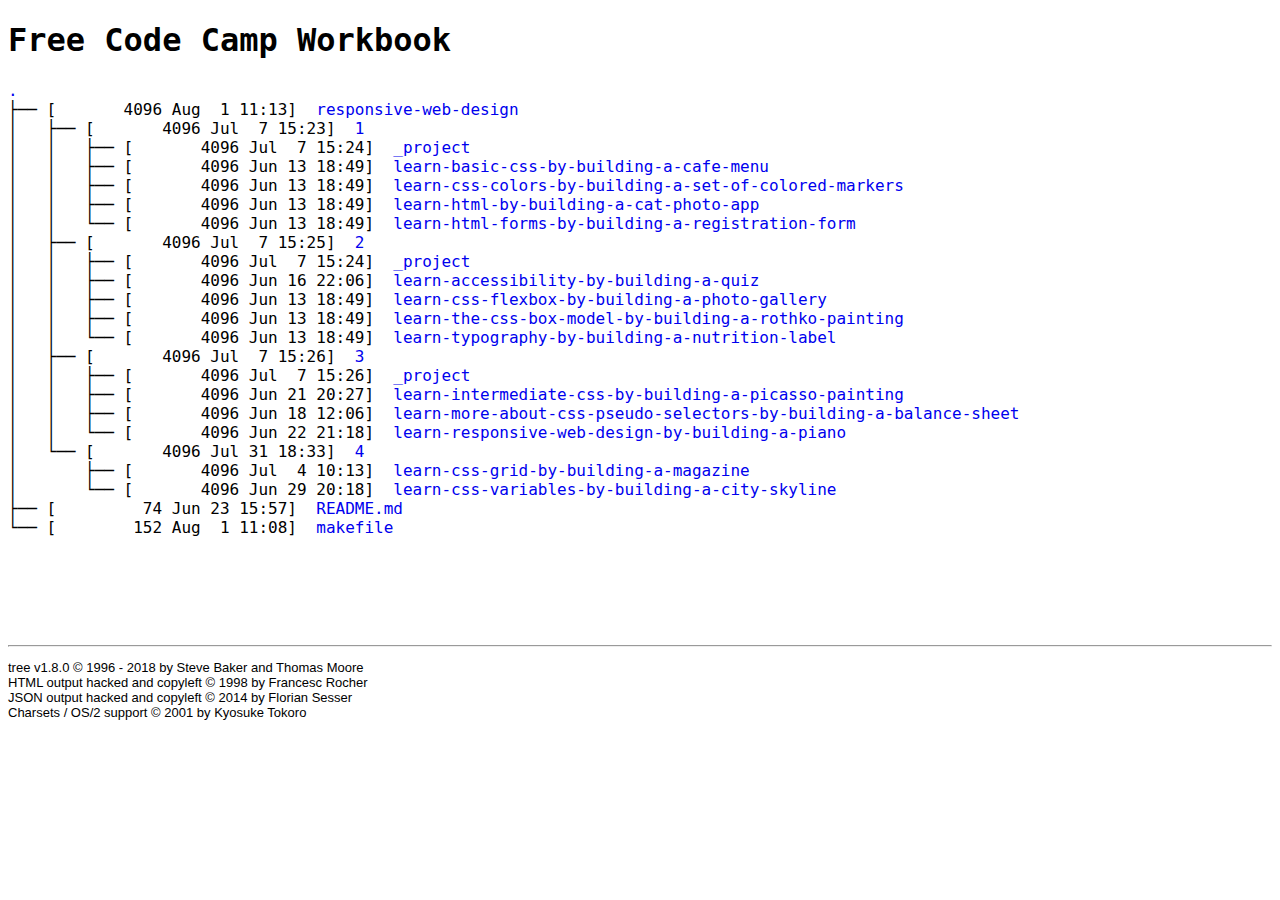
==== index.html @ 37b20cf3 "Make a project index" ====
<!DOCTYPE html>
<html>
<head>
 <meta http-equiv="Content-Type" content="text/html; charset=utf-8">
 <meta name="Author" content="Made by 'tree'">
 <meta name="GENERATOR" content="$Version: $ tree v1.8.0 (c) 1996 - 2018 by Steve Baker, Thomas Moore, Francesc Rocher, Florian Sesser, Kyosuke Tokoro $">
 <title>Free Code Camp Workbook</title>
 <style type="text/css">
  <!-- 
  BODY { font-family : ariel, monospace, sans-serif; }
  P { font-weight: normal; font-family : ariel, monospace, sans-serif; color: black; background-color: transparent;}
  B { font-weight: normal; color: black; background-color: transparent;}
  A:visited { font-weight : normal; text-decoration : none; background-color : transparent; margin : 0px 0px 0px 0px; padding : 0px 0px 0px 0px; display: inline; }
  A:link    { font-weight : normal; text-decoration : none; margin : 0px 0px 0px 0px; padding : 0px 0px 0px 0px; display: inline; }
  A:hover   { color : #000000; font-weight : normal; text-decoration : underline; background-color : yellow; margin : 0px 0px 0px 0px; padding : 0px 0px 0px 0px; display: inline; }
  A:active  { color : #000000; font-weight: normal; background-color : transparent; margin : 0px 0px 0px 0px; padding : 0px 0px 0px 0px; display: inline; }
  .VERSION { font-size: small; font-family : arial, sans-serif; }
  .NORM  { color: black;  background-color: transparent;}
  .FIFO  { color: purple; background-color: transparent;}
  .CHAR  { color: yellow; background-color: transparent;}
  .DIR   { color: blue;   background-color: transparent;}
  .BLOCK { color: yellow; background-color: transparent;}
  .LINK  { color: aqua;   background-color: transparent;}
  .SOCK  { color: fuchsia;background-color: transparent;}
  .EXEC  { color: green;  background-color: transparent;}
  -->
 </style>
</head>
<body>
	<h1>Free Code Camp Workbook</h1><p>
	<a href=".">.</a><br>
	├── [&nbsp;&nbsp;&nbsp;&nbsp;&nbsp;&nbsp;&nbsp;4096&nbsp;Aug&nbsp;&nbsp;1&nbsp;11:13]&nbsp;&nbsp;<a href="./responsive-web-design/">responsive-web-design</a><br>
	│   ├── [&nbsp;&nbsp;&nbsp;&nbsp;&nbsp;&nbsp;&nbsp;4096&nbsp;Jul&nbsp;&nbsp;7&nbsp;15:23]&nbsp;&nbsp;<a href="./responsive-web-design/1/">1</a><br>
	│   │   ├── [&nbsp;&nbsp;&nbsp;&nbsp;&nbsp;&nbsp;&nbsp;4096&nbsp;Jul&nbsp;&nbsp;7&nbsp;15:24]&nbsp;&nbsp;<a href="./responsive-web-design/1/_project/">_project</a><br>
	│   │   ├── [&nbsp;&nbsp;&nbsp;&nbsp;&nbsp;&nbsp;&nbsp;4096&nbsp;Jun&nbsp;13&nbsp;18:49]&nbsp;&nbsp;<a href="./responsive-web-design/1/learn-basic-css-by-building-a-cafe-menu/">learn-basic-css-by-building-a-cafe-menu</a><br>
	│   │   ├── [&nbsp;&nbsp;&nbsp;&nbsp;&nbsp;&nbsp;&nbsp;4096&nbsp;Jun&nbsp;13&nbsp;18:49]&nbsp;&nbsp;<a href="./responsive-web-design/1/learn-css-colors-by-building-a-set-of-colored-markers/">learn-css-colors-by-building-a-set-of-colored-markers</a><br>
	│   │   ├── [&nbsp;&nbsp;&nbsp;&nbsp;&nbsp;&nbsp;&nbsp;4096&nbsp;Jun&nbsp;13&nbsp;18:49]&nbsp;&nbsp;<a href="./responsive-web-design/1/learn-html-by-building-a-cat-photo-app/">learn-html-by-building-a-cat-photo-app</a><br>
	│   │   └── [&nbsp;&nbsp;&nbsp;&nbsp;&nbsp;&nbsp;&nbsp;4096&nbsp;Jun&nbsp;13&nbsp;18:49]&nbsp;&nbsp;<a href="./responsive-web-design/1/learn-html-forms-by-building-a-registration-form/">learn-html-forms-by-building-a-registration-form</a><br>
	│   ├── [&nbsp;&nbsp;&nbsp;&nbsp;&nbsp;&nbsp;&nbsp;4096&nbsp;Jul&nbsp;&nbsp;7&nbsp;15:25]&nbsp;&nbsp;<a href="./responsive-web-design/2/">2</a><br>
	│   │   ├── [&nbsp;&nbsp;&nbsp;&nbsp;&nbsp;&nbsp;&nbsp;4096&nbsp;Jul&nbsp;&nbsp;7&nbsp;15:24]&nbsp;&nbsp;<a href="./responsive-web-design/2/_project/">_project</a><br>
	│   │   ├── [&nbsp;&nbsp;&nbsp;&nbsp;&nbsp;&nbsp;&nbsp;4096&nbsp;Jun&nbsp;16&nbsp;22:06]&nbsp;&nbsp;<a href="./responsive-web-design/2/learn-accessibility-by-building-a-quiz/">learn-accessibility-by-building-a-quiz</a><br>
	│   │   ├── [&nbsp;&nbsp;&nbsp;&nbsp;&nbsp;&nbsp;&nbsp;4096&nbsp;Jun&nbsp;13&nbsp;18:49]&nbsp;&nbsp;<a href="./responsive-web-design/2/learn-css-flexbox-by-building-a-photo-gallery/">learn-css-flexbox-by-building-a-photo-gallery</a><br>
	│   │   ├── [&nbsp;&nbsp;&nbsp;&nbsp;&nbsp;&nbsp;&nbsp;4096&nbsp;Jun&nbsp;13&nbsp;18:49]&nbsp;&nbsp;<a href="./responsive-web-design/2/learn-the-css-box-model-by-building-a-rothko-painting/">learn-the-css-box-model-by-building-a-rothko-painting</a><br>
	│   │   └── [&nbsp;&nbsp;&nbsp;&nbsp;&nbsp;&nbsp;&nbsp;4096&nbsp;Jun&nbsp;13&nbsp;18:49]&nbsp;&nbsp;<a href="./responsive-web-design/2/learn-typography-by-building-a-nutrition-label/">learn-typography-by-building-a-nutrition-label</a><br>
	│   ├── [&nbsp;&nbsp;&nbsp;&nbsp;&nbsp;&nbsp;&nbsp;4096&nbsp;Jul&nbsp;&nbsp;7&nbsp;15:26]&nbsp;&nbsp;<a href="./responsive-web-design/3/">3</a><br>
	│   │   ├── [&nbsp;&nbsp;&nbsp;&nbsp;&nbsp;&nbsp;&nbsp;4096&nbsp;Jul&nbsp;&nbsp;7&nbsp;15:26]&nbsp;&nbsp;<a href="./responsive-web-design/3/_project/">_project</a><br>
	│   │   ├── [&nbsp;&nbsp;&nbsp;&nbsp;&nbsp;&nbsp;&nbsp;4096&nbsp;Jun&nbsp;21&nbsp;20:27]&nbsp;&nbsp;<a href="./responsive-web-design/3/learn-intermediate-css-by-building-a-picasso-painting/">learn-intermediate-css-by-building-a-picasso-painting</a><br>
	│   │   ├── [&nbsp;&nbsp;&nbsp;&nbsp;&nbsp;&nbsp;&nbsp;4096&nbsp;Jun&nbsp;18&nbsp;12:06]&nbsp;&nbsp;<a href="./responsive-web-design/3/learn-more-about-css-pseudo-selectors-by-building-a-balance-sheet/">learn-more-about-css-pseudo-selectors-by-building-a-balance-sheet</a><br>
	│   │   └── [&nbsp;&nbsp;&nbsp;&nbsp;&nbsp;&nbsp;&nbsp;4096&nbsp;Jun&nbsp;22&nbsp;21:18]&nbsp;&nbsp;<a href="./responsive-web-design/3/learn-responsive-web-design-by-building-a-piano/">learn-responsive-web-design-by-building-a-piano</a><br>
	│   └── [&nbsp;&nbsp;&nbsp;&nbsp;&nbsp;&nbsp;&nbsp;4096&nbsp;Jul&nbsp;31&nbsp;18:33]&nbsp;&nbsp;<a href="./responsive-web-design/4/">4</a><br>
	│   &nbsp;&nbsp;&nbsp; ├── [&nbsp;&nbsp;&nbsp;&nbsp;&nbsp;&nbsp;&nbsp;4096&nbsp;Jul&nbsp;&nbsp;4&nbsp;10:13]&nbsp;&nbsp;<a href="./responsive-web-design/4/learn-css-grid-by-building-a-magazine/">learn-css-grid-by-building-a-magazine</a><br>
	│   &nbsp;&nbsp;&nbsp; └── [&nbsp;&nbsp;&nbsp;&nbsp;&nbsp;&nbsp;&nbsp;4096&nbsp;Jun&nbsp;29&nbsp;20:18]&nbsp;&nbsp;<a href="./responsive-web-design/4/learn-css-variables-by-building-a-city-skyline/">learn-css-variables-by-building-a-city-skyline</a><br>
	├── [&nbsp;&nbsp;&nbsp;&nbsp;&nbsp;&nbsp;&nbsp;&nbsp;&nbsp;74&nbsp;Jun&nbsp;23&nbsp;15:57]&nbsp;&nbsp;<a href="./README.md">README.md</a><br>
	└── [&nbsp;&nbsp;&nbsp;&nbsp;&nbsp;&nbsp;&nbsp;&nbsp;152&nbsp;Aug&nbsp;&nbsp;1&nbsp;11:08]&nbsp;&nbsp;<a href="./makefile">makefile</a><br>
	<br><br>
	</p>
	<p>
	<br><br>
	</p>
	<hr>
	<p class="VERSION">
		 tree v1.8.0 © 1996 - 2018 by Steve Baker and Thomas Moore <br>
		 HTML output hacked and copyleft © 1998 by Francesc Rocher <br>
		 JSON output hacked and copyleft © 2014 by Florian Sesser <br>
		 Charsets / OS/2 support © 2001 by Kyosuke Tokoro
	</p>
</body>
</html>
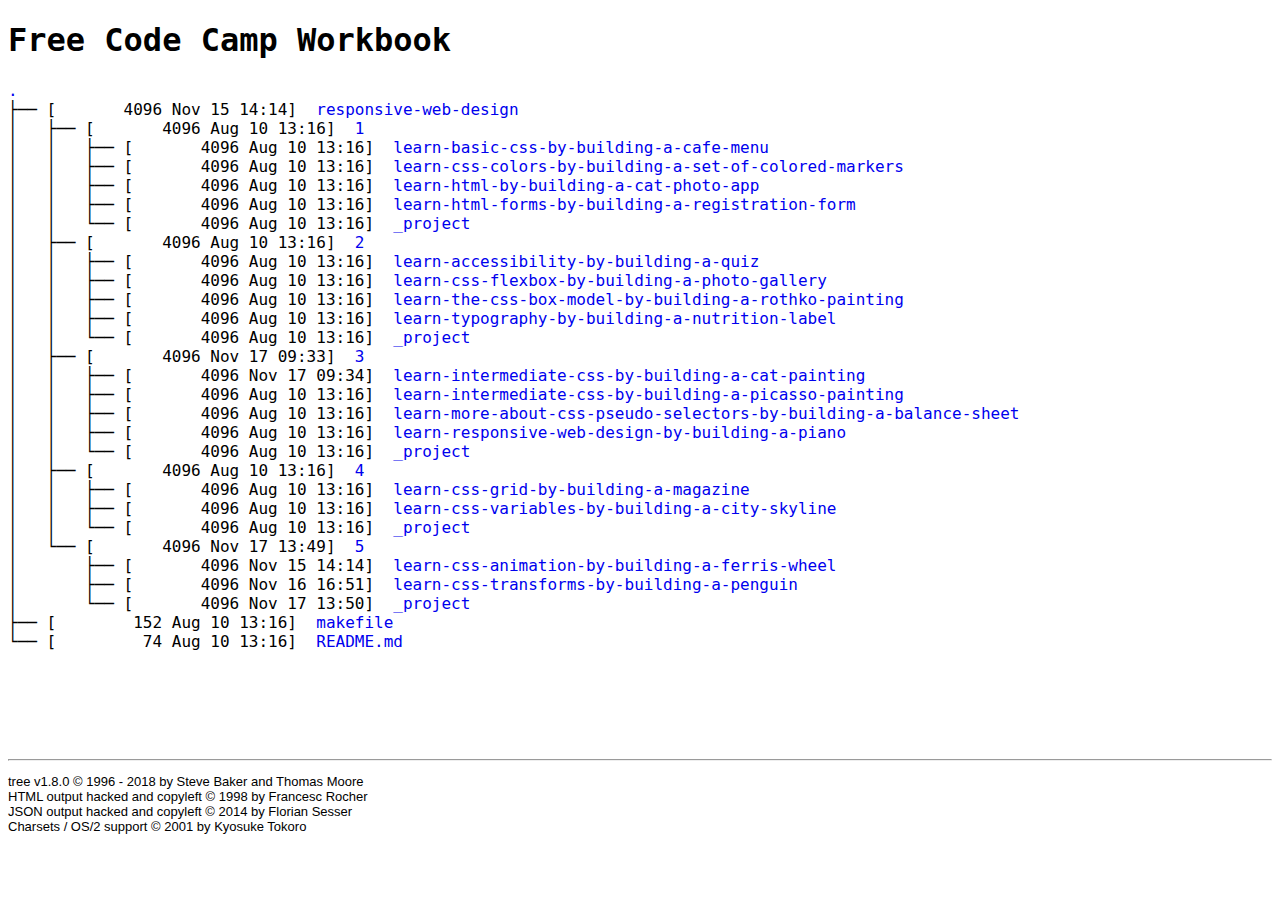
==== commit e90e5459: "Updated index" ====
--- a/index.html
+++ b/index.html
@@ -29,29 +29,35 @@
 <body>
 	<h1>Free Code Camp Workbook</h1><p>
 	<a href=".">.</a><br>
-	├── [&nbsp;&nbsp;&nbsp;&nbsp;&nbsp;&nbsp;&nbsp;4096&nbsp;Aug&nbsp;&nbsp;1&nbsp;11:13]&nbsp;&nbsp;<a href="./responsive-web-design/">responsive-web-design</a><br>
-	│   ├── [&nbsp;&nbsp;&nbsp;&nbsp;&nbsp;&nbsp;&nbsp;4096&nbsp;Jul&nbsp;&nbsp;7&nbsp;15:23]&nbsp;&nbsp;<a href="./responsive-web-design/1/">1</a><br>
-	│   │   ├── [&nbsp;&nbsp;&nbsp;&nbsp;&nbsp;&nbsp;&nbsp;4096&nbsp;Jul&nbsp;&nbsp;7&nbsp;15:24]&nbsp;&nbsp;<a href="./responsive-web-design/1/_project/">_project</a><br>
-	│   │   ├── [&nbsp;&nbsp;&nbsp;&nbsp;&nbsp;&nbsp;&nbsp;4096&nbsp;Jun&nbsp;13&nbsp;18:49]&nbsp;&nbsp;<a href="./responsive-web-design/1/learn-basic-css-by-building-a-cafe-menu/">learn-basic-css-by-building-a-cafe-menu</a><br>
-	│   │   ├── [&nbsp;&nbsp;&nbsp;&nbsp;&nbsp;&nbsp;&nbsp;4096&nbsp;Jun&nbsp;13&nbsp;18:49]&nbsp;&nbsp;<a href="./responsive-web-design/1/learn-css-colors-by-building-a-set-of-colored-markers/">learn-css-colors-by-building-a-set-of-colored-markers</a><br>
-	│   │   ├── [&nbsp;&nbsp;&nbsp;&nbsp;&nbsp;&nbsp;&nbsp;4096&nbsp;Jun&nbsp;13&nbsp;18:49]&nbsp;&nbsp;<a href="./responsive-web-design/1/learn-html-by-building-a-cat-photo-app/">learn-html-by-building-a-cat-photo-app</a><br>
-	│   │   └── [&nbsp;&nbsp;&nbsp;&nbsp;&nbsp;&nbsp;&nbsp;4096&nbsp;Jun&nbsp;13&nbsp;18:49]&nbsp;&nbsp;<a href="./responsive-web-design/1/learn-html-forms-by-building-a-registration-form/">learn-html-forms-by-building-a-registration-form</a><br>
-	│   ├── [&nbsp;&nbsp;&nbsp;&nbsp;&nbsp;&nbsp;&nbsp;4096&nbsp;Jul&nbsp;&nbsp;7&nbsp;15:25]&nbsp;&nbsp;<a href="./responsive-web-design/2/">2</a><br>
-	│   │   ├── [&nbsp;&nbsp;&nbsp;&nbsp;&nbsp;&nbsp;&nbsp;4096&nbsp;Jul&nbsp;&nbsp;7&nbsp;15:24]&nbsp;&nbsp;<a href="./responsive-web-design/2/_project/">_project</a><br>
-	│   │   ├── [&nbsp;&nbsp;&nbsp;&nbsp;&nbsp;&nbsp;&nbsp;4096&nbsp;Jun&nbsp;16&nbsp;22:06]&nbsp;&nbsp;<a href="./responsive-web-design/2/learn-accessibility-by-building-a-quiz/">learn-accessibility-by-building-a-quiz</a><br>
-	│   │   ├── [&nbsp;&nbsp;&nbsp;&nbsp;&nbsp;&nbsp;&nbsp;4096&nbsp;Jun&nbsp;13&nbsp;18:49]&nbsp;&nbsp;<a href="./responsive-web-design/2/learn-css-flexbox-by-building-a-photo-gallery/">learn-css-flexbox-by-building-a-photo-gallery</a><br>
-	│   │   ├── [&nbsp;&nbsp;&nbsp;&nbsp;&nbsp;&nbsp;&nbsp;4096&nbsp;Jun&nbsp;13&nbsp;18:49]&nbsp;&nbsp;<a href="./responsive-web-design/2/learn-the-css-box-model-by-building-a-rothko-painting/">learn-the-css-box-model-by-building-a-rothko-painting</a><br>
-	│   │   └── [&nbsp;&nbsp;&nbsp;&nbsp;&nbsp;&nbsp;&nbsp;4096&nbsp;Jun&nbsp;13&nbsp;18:49]&nbsp;&nbsp;<a href="./responsive-web-design/2/learn-typography-by-building-a-nutrition-label/">learn-typography-by-building-a-nutrition-label</a><br>
-	│   ├── [&nbsp;&nbsp;&nbsp;&nbsp;&nbsp;&nbsp;&nbsp;4096&nbsp;Jul&nbsp;&nbsp;7&nbsp;15:26]&nbsp;&nbsp;<a href="./responsive-web-design/3/">3</a><br>
-	│   │   ├── [&nbsp;&nbsp;&nbsp;&nbsp;&nbsp;&nbsp;&nbsp;4096&nbsp;Jul&nbsp;&nbsp;7&nbsp;15:26]&nbsp;&nbsp;<a href="./responsive-web-design/3/_project/">_project</a><br>
-	│   │   ├── [&nbsp;&nbsp;&nbsp;&nbsp;&nbsp;&nbsp;&nbsp;4096&nbsp;Jun&nbsp;21&nbsp;20:27]&nbsp;&nbsp;<a href="./responsive-web-design/3/learn-intermediate-css-by-building-a-picasso-painting/">learn-intermediate-css-by-building-a-picasso-painting</a><br>
-	│   │   ├── [&nbsp;&nbsp;&nbsp;&nbsp;&nbsp;&nbsp;&nbsp;4096&nbsp;Jun&nbsp;18&nbsp;12:06]&nbsp;&nbsp;<a href="./responsive-web-design/3/learn-more-about-css-pseudo-selectors-by-building-a-balance-sheet/">learn-more-about-css-pseudo-selectors-by-building-a-balance-sheet</a><br>
-	│   │   └── [&nbsp;&nbsp;&nbsp;&nbsp;&nbsp;&nbsp;&nbsp;4096&nbsp;Jun&nbsp;22&nbsp;21:18]&nbsp;&nbsp;<a href="./responsive-web-design/3/learn-responsive-web-design-by-building-a-piano/">learn-responsive-web-design-by-building-a-piano</a><br>
-	│   └── [&nbsp;&nbsp;&nbsp;&nbsp;&nbsp;&nbsp;&nbsp;4096&nbsp;Jul&nbsp;31&nbsp;18:33]&nbsp;&nbsp;<a href="./responsive-web-design/4/">4</a><br>
-	│   &nbsp;&nbsp;&nbsp; ├── [&nbsp;&nbsp;&nbsp;&nbsp;&nbsp;&nbsp;&nbsp;4096&nbsp;Jul&nbsp;&nbsp;4&nbsp;10:13]&nbsp;&nbsp;<a href="./responsive-web-design/4/learn-css-grid-by-building-a-magazine/">learn-css-grid-by-building-a-magazine</a><br>
-	│   &nbsp;&nbsp;&nbsp; └── [&nbsp;&nbsp;&nbsp;&nbsp;&nbsp;&nbsp;&nbsp;4096&nbsp;Jun&nbsp;29&nbsp;20:18]&nbsp;&nbsp;<a href="./responsive-web-design/4/learn-css-variables-by-building-a-city-skyline/">learn-css-variables-by-building-a-city-skyline</a><br>
-	├── [&nbsp;&nbsp;&nbsp;&nbsp;&nbsp;&nbsp;&nbsp;&nbsp;&nbsp;74&nbsp;Jun&nbsp;23&nbsp;15:57]&nbsp;&nbsp;<a href="./README.md">README.md</a><br>
-	└── [&nbsp;&nbsp;&nbsp;&nbsp;&nbsp;&nbsp;&nbsp;&nbsp;152&nbsp;Aug&nbsp;&nbsp;1&nbsp;11:08]&nbsp;&nbsp;<a href="./makefile">makefile</a><br>
+	├── [&nbsp;&nbsp;&nbsp;&nbsp;&nbsp;&nbsp;&nbsp;4096&nbsp;Nov&nbsp;15&nbsp;14:14]&nbsp;&nbsp;<a href="./responsive-web-design/">responsive-web-design</a><br>
+	│   ├── [&nbsp;&nbsp;&nbsp;&nbsp;&nbsp;&nbsp;&nbsp;4096&nbsp;Aug&nbsp;10&nbsp;13:16]&nbsp;&nbsp;<a href="./responsive-web-design/1/">1</a><br>
+	│   │   ├── [&nbsp;&nbsp;&nbsp;&nbsp;&nbsp;&nbsp;&nbsp;4096&nbsp;Aug&nbsp;10&nbsp;13:16]&nbsp;&nbsp;<a href="./responsive-web-design/1/learn-basic-css-by-building-a-cafe-menu/">learn-basic-css-by-building-a-cafe-menu</a><br>
+	│   │   ├── [&nbsp;&nbsp;&nbsp;&nbsp;&nbsp;&nbsp;&nbsp;4096&nbsp;Aug&nbsp;10&nbsp;13:16]&nbsp;&nbsp;<a href="./responsive-web-design/1/learn-css-colors-by-building-a-set-of-colored-markers/">learn-css-colors-by-building-a-set-of-colored-markers</a><br>
+	│   │   ├── [&nbsp;&nbsp;&nbsp;&nbsp;&nbsp;&nbsp;&nbsp;4096&nbsp;Aug&nbsp;10&nbsp;13:16]&nbsp;&nbsp;<a href="./responsive-web-design/1/learn-html-by-building-a-cat-photo-app/">learn-html-by-building-a-cat-photo-app</a><br>
+	│   │   ├── [&nbsp;&nbsp;&nbsp;&nbsp;&nbsp;&nbsp;&nbsp;4096&nbsp;Aug&nbsp;10&nbsp;13:16]&nbsp;&nbsp;<a href="./responsive-web-design/1/learn-html-forms-by-building-a-registration-form/">learn-html-forms-by-building-a-registration-form</a><br>
+	│   │   └── [&nbsp;&nbsp;&nbsp;&nbsp;&nbsp;&nbsp;&nbsp;4096&nbsp;Aug&nbsp;10&nbsp;13:16]&nbsp;&nbsp;<a href="./responsive-web-design/1/_project/">_project</a><br>
+	│   ├── [&nbsp;&nbsp;&nbsp;&nbsp;&nbsp;&nbsp;&nbsp;4096&nbsp;Aug&nbsp;10&nbsp;13:16]&nbsp;&nbsp;<a href="./responsive-web-design/2/">2</a><br>
+	│   │   ├── [&nbsp;&nbsp;&nbsp;&nbsp;&nbsp;&nbsp;&nbsp;4096&nbsp;Aug&nbsp;10&nbsp;13:16]&nbsp;&nbsp;<a href="./responsive-web-design/2/learn-accessibility-by-building-a-quiz/">learn-accessibility-by-building-a-quiz</a><br>
+	│   │   ├── [&nbsp;&nbsp;&nbsp;&nbsp;&nbsp;&nbsp;&nbsp;4096&nbsp;Aug&nbsp;10&nbsp;13:16]&nbsp;&nbsp;<a href="./responsive-web-design/2/learn-css-flexbox-by-building-a-photo-gallery/">learn-css-flexbox-by-building-a-photo-gallery</a><br>
+	│   │   ├── [&nbsp;&nbsp;&nbsp;&nbsp;&nbsp;&nbsp;&nbsp;4096&nbsp;Aug&nbsp;10&nbsp;13:16]&nbsp;&nbsp;<a href="./responsive-web-design/2/learn-the-css-box-model-by-building-a-rothko-painting/">learn-the-css-box-model-by-building-a-rothko-painting</a><br>
+	│   │   ├── [&nbsp;&nbsp;&nbsp;&nbsp;&nbsp;&nbsp;&nbsp;4096&nbsp;Aug&nbsp;10&nbsp;13:16]&nbsp;&nbsp;<a href="./responsive-web-design/2/learn-typography-by-building-a-nutrition-label/">learn-typography-by-building-a-nutrition-label</a><br>
+	│   │   └── [&nbsp;&nbsp;&nbsp;&nbsp;&nbsp;&nbsp;&nbsp;4096&nbsp;Aug&nbsp;10&nbsp;13:16]&nbsp;&nbsp;<a href="./responsive-web-design/2/_project/">_project</a><br>
+	│   ├── [&nbsp;&nbsp;&nbsp;&nbsp;&nbsp;&nbsp;&nbsp;4096&nbsp;Nov&nbsp;17&nbsp;09:33]&nbsp;&nbsp;<a href="./responsive-web-design/3/">3</a><br>
+	│   │   ├── [&nbsp;&nbsp;&nbsp;&nbsp;&nbsp;&nbsp;&nbsp;4096&nbsp;Nov&nbsp;17&nbsp;09:34]&nbsp;&nbsp;<a href="./responsive-web-design/3/learn-intermediate-css-by-building-a-cat-painting/">learn-intermediate-css-by-building-a-cat-painting</a><br>
+	│   │   ├── [&nbsp;&nbsp;&nbsp;&nbsp;&nbsp;&nbsp;&nbsp;4096&nbsp;Aug&nbsp;10&nbsp;13:16]&nbsp;&nbsp;<a href="./responsive-web-design/3/learn-intermediate-css-by-building-a-picasso-painting/">learn-intermediate-css-by-building-a-picasso-painting</a><br>
+	│   │   ├── [&nbsp;&nbsp;&nbsp;&nbsp;&nbsp;&nbsp;&nbsp;4096&nbsp;Aug&nbsp;10&nbsp;13:16]&nbsp;&nbsp;<a href="./responsive-web-design/3/learn-more-about-css-pseudo-selectors-by-building-a-balance-sheet/">learn-more-about-css-pseudo-selectors-by-building-a-balance-sheet</a><br>
+	│   │   ├── [&nbsp;&nbsp;&nbsp;&nbsp;&nbsp;&nbsp;&nbsp;4096&nbsp;Aug&nbsp;10&nbsp;13:16]&nbsp;&nbsp;<a href="./responsive-web-design/3/learn-responsive-web-design-by-building-a-piano/">learn-responsive-web-design-by-building-a-piano</a><br>
+	│   │   └── [&nbsp;&nbsp;&nbsp;&nbsp;&nbsp;&nbsp;&nbsp;4096&nbsp;Aug&nbsp;10&nbsp;13:16]&nbsp;&nbsp;<a href="./responsive-web-design/3/_project/">_project</a><br>
+	│   ├── [&nbsp;&nbsp;&nbsp;&nbsp;&nbsp;&nbsp;&nbsp;4096&nbsp;Aug&nbsp;10&nbsp;13:16]&nbsp;&nbsp;<a href="./responsive-web-design/4/">4</a><br>
+	│   │   ├── [&nbsp;&nbsp;&nbsp;&nbsp;&nbsp;&nbsp;&nbsp;4096&nbsp;Aug&nbsp;10&nbsp;13:16]&nbsp;&nbsp;<a href="./responsive-web-design/4/learn-css-grid-by-building-a-magazine/">learn-css-grid-by-building-a-magazine</a><br>
+	│   │   ├── [&nbsp;&nbsp;&nbsp;&nbsp;&nbsp;&nbsp;&nbsp;4096&nbsp;Aug&nbsp;10&nbsp;13:16]&nbsp;&nbsp;<a href="./responsive-web-design/4/learn-css-variables-by-building-a-city-skyline/">learn-css-variables-by-building-a-city-skyline</a><br>
+	│   │   └── [&nbsp;&nbsp;&nbsp;&nbsp;&nbsp;&nbsp;&nbsp;4096&nbsp;Aug&nbsp;10&nbsp;13:16]&nbsp;&nbsp;<a href="./responsive-web-design/4/_project/">_project</a><br>
+	│   └── [&nbsp;&nbsp;&nbsp;&nbsp;&nbsp;&nbsp;&nbsp;4096&nbsp;Nov&nbsp;17&nbsp;13:49]&nbsp;&nbsp;<a href="./responsive-web-design/5/">5</a><br>
+	│   &nbsp;&nbsp;&nbsp; ├── [&nbsp;&nbsp;&nbsp;&nbsp;&nbsp;&nbsp;&nbsp;4096&nbsp;Nov&nbsp;15&nbsp;14:14]&nbsp;&nbsp;<a href="./responsive-web-design/5/learn-css-animation-by-building-a-ferris-wheel/">learn-css-animation-by-building-a-ferris-wheel</a><br>
+	│   &nbsp;&nbsp;&nbsp; ├── [&nbsp;&nbsp;&nbsp;&nbsp;&nbsp;&nbsp;&nbsp;4096&nbsp;Nov&nbsp;16&nbsp;16:51]&nbsp;&nbsp;<a href="./responsive-web-design/5/learn-css-transforms-by-building-a-penguin/">learn-css-transforms-by-building-a-penguin</a><br>
+	│   &nbsp;&nbsp;&nbsp; └── [&nbsp;&nbsp;&nbsp;&nbsp;&nbsp;&nbsp;&nbsp;4096&nbsp;Nov&nbsp;17&nbsp;13:50]&nbsp;&nbsp;<a href="./responsive-web-design/5/_project/">_project</a><br>
+	├── [&nbsp;&nbsp;&nbsp;&nbsp;&nbsp;&nbsp;&nbsp;&nbsp;152&nbsp;Aug&nbsp;10&nbsp;13:16]&nbsp;&nbsp;<a href="./makefile">makefile</a><br>
+	└── [&nbsp;&nbsp;&nbsp;&nbsp;&nbsp;&nbsp;&nbsp;&nbsp;&nbsp;74&nbsp;Aug&nbsp;10&nbsp;13:16]&nbsp;&nbsp;<a href="./README.md">README.md</a><br>
 	<br><br>
 	</p>
 	<p>
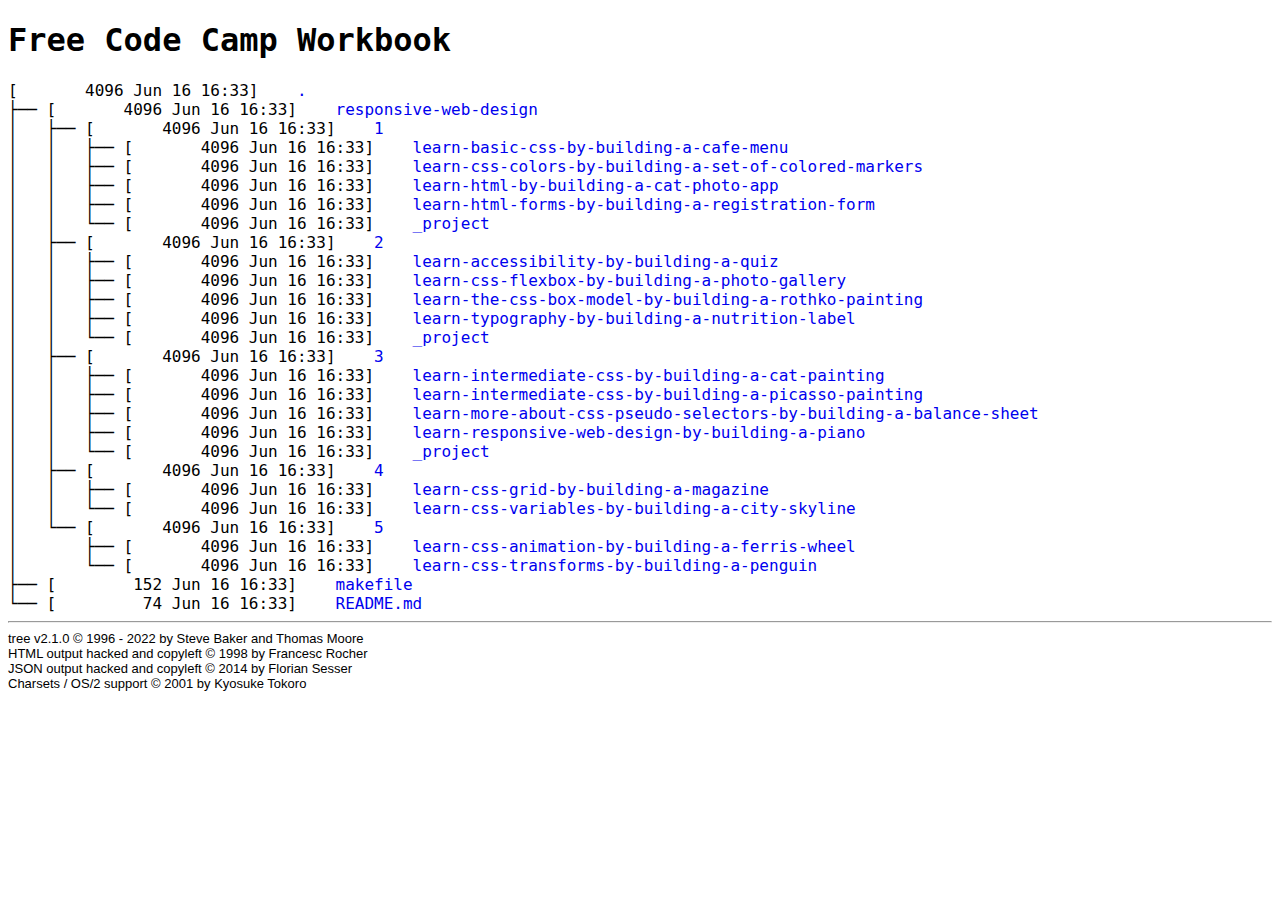
==== commit 386aafd5: "Updated index" ====
--- a/index.html
+++ b/index.html
@@ -3,69 +3,59 @@
 <head>
  <meta http-equiv="Content-Type" content="text/html; charset=utf-8">
  <meta name="Author" content="Made by 'tree'">
- <meta name="GENERATOR" content="$Version: $ tree v1.8.0 (c) 1996 - 2018 by Steve Baker, Thomas Moore, Francesc Rocher, Florian Sesser, Kyosuke Tokoro $">
+ <meta name="GENERATOR" content="tree v2.1.0 © 1996 - 2022 by Steve Baker, Thomas Moore, Francesc Rocher, Florian Sesser, Kyosuke Tokoro">
  <title>Free Code Camp Workbook</title>
  <style type="text/css">
-  <!-- 
-  BODY { font-family : ariel, monospace, sans-serif; }
-  P { font-weight: normal; font-family : ariel, monospace, sans-serif; color: black; background-color: transparent;}
-  B { font-weight: normal; color: black; background-color: transparent;}
-  A:visited { font-weight : normal; text-decoration : none; background-color : transparent; margin : 0px 0px 0px 0px; padding : 0px 0px 0px 0px; display: inline; }
-  A:link    { font-weight : normal; text-decoration : none; margin : 0px 0px 0px 0px; padding : 0px 0px 0px 0px; display: inline; }
-  A:hover   { color : #000000; font-weight : normal; text-decoration : underline; background-color : yellow; margin : 0px 0px 0px 0px; padding : 0px 0px 0px 0px; display: inline; }
-  A:active  { color : #000000; font-weight: normal; background-color : transparent; margin : 0px 0px 0px 0px; padding : 0px 0px 0px 0px; display: inline; }
+  BODY { font-family : monospace, sans-serif;  color: black;}
+  P { font-family : monospace, sans-serif; color: black; margin:0px; padding: 0px;}
+  A:visited { text-decoration : none; margin : 0px; padding : 0px;}
+  A:link    { text-decoration : none; margin : 0px; padding : 0px;}
+  A:hover   { text-decoration: underline; background-color : yellow; margin : 0px; padding : 0px;}
+  A:active  { margin : 0px; padding : 0px;}
   .VERSION { font-size: small; font-family : arial, sans-serif; }
-  .NORM  { color: black;  background-color: transparent;}
-  .FIFO  { color: purple; background-color: transparent;}
-  .CHAR  { color: yellow; background-color: transparent;}
-  .DIR   { color: blue;   background-color: transparent;}
-  .BLOCK { color: yellow; background-color: transparent;}
-  .LINK  { color: aqua;   background-color: transparent;}
-  .SOCK  { color: fuchsia;background-color: transparent;}
-  .EXEC  { color: green;  background-color: transparent;}
-  -->
+  .NORM  { color: black;  }
+  .FIFO  { color: purple; }
+  .CHAR  { color: yellow; }
+  .DIR   { color: blue;   }
+  .BLOCK { color: yellow; }
+  .LINK  { color: aqua;   }
+  .SOCK  { color: fuchsia;}
+  .EXEC  { color: green;  }
  </style>
 </head>
 <body>
 	<h1>Free Code Camp Workbook</h1><p>
-	<a href=".">.</a><br>
-	├── [&nbsp;&nbsp;&nbsp;&nbsp;&nbsp;&nbsp;&nbsp;4096&nbsp;Nov&nbsp;15&nbsp;14:14]&nbsp;&nbsp;<a href="./responsive-web-design/">responsive-web-design</a><br>
-	│   ├── [&nbsp;&nbsp;&nbsp;&nbsp;&nbsp;&nbsp;&nbsp;4096&nbsp;Aug&nbsp;10&nbsp;13:16]&nbsp;&nbsp;<a href="./responsive-web-design/1/">1</a><br>
-	│   │   ├── [&nbsp;&nbsp;&nbsp;&nbsp;&nbsp;&nbsp;&nbsp;4096&nbsp;Aug&nbsp;10&nbsp;13:16]&nbsp;&nbsp;<a href="./responsive-web-design/1/learn-basic-css-by-building-a-cafe-menu/">learn-basic-css-by-building-a-cafe-menu</a><br>
-	│   │   ├── [&nbsp;&nbsp;&nbsp;&nbsp;&nbsp;&nbsp;&nbsp;4096&nbsp;Aug&nbsp;10&nbsp;13:16]&nbsp;&nbsp;<a href="./responsive-web-design/1/learn-css-colors-by-building-a-set-of-colored-markers/">learn-css-colors-by-building-a-set-of-colored-markers</a><br>
-	│   │   ├── [&nbsp;&nbsp;&nbsp;&nbsp;&nbsp;&nbsp;&nbsp;4096&nbsp;Aug&nbsp;10&nbsp;13:16]&nbsp;&nbsp;<a href="./responsive-web-design/1/learn-html-by-building-a-cat-photo-app/">learn-html-by-building-a-cat-photo-app</a><br>
-	│   │   ├── [&nbsp;&nbsp;&nbsp;&nbsp;&nbsp;&nbsp;&nbsp;4096&nbsp;Aug&nbsp;10&nbsp;13:16]&nbsp;&nbsp;<a href="./responsive-web-design/1/learn-html-forms-by-building-a-registration-form/">learn-html-forms-by-building-a-registration-form</a><br>
-	│   │   └── [&nbsp;&nbsp;&nbsp;&nbsp;&nbsp;&nbsp;&nbsp;4096&nbsp;Aug&nbsp;10&nbsp;13:16]&nbsp;&nbsp;<a href="./responsive-web-design/1/_project/">_project</a><br>
-	│   ├── [&nbsp;&nbsp;&nbsp;&nbsp;&nbsp;&nbsp;&nbsp;4096&nbsp;Aug&nbsp;10&nbsp;13:16]&nbsp;&nbsp;<a href="./responsive-web-design/2/">2</a><br>
-	│   │   ├── [&nbsp;&nbsp;&nbsp;&nbsp;&nbsp;&nbsp;&nbsp;4096&nbsp;Aug&nbsp;10&nbsp;13:16]&nbsp;&nbsp;<a href="./responsive-web-design/2/learn-accessibility-by-building-a-quiz/">learn-accessibility-by-building-a-quiz</a><br>
-	│   │   ├── [&nbsp;&nbsp;&nbsp;&nbsp;&nbsp;&nbsp;&nbsp;4096&nbsp;Aug&nbsp;10&nbsp;13:16]&nbsp;&nbsp;<a href="./responsive-web-design/2/learn-css-flexbox-by-building-a-photo-gallery/">learn-css-flexbox-by-building-a-photo-gallery</a><br>
-	│   │   ├── [&nbsp;&nbsp;&nbsp;&nbsp;&nbsp;&nbsp;&nbsp;4096&nbsp;Aug&nbsp;10&nbsp;13:16]&nbsp;&nbsp;<a href="./responsive-web-design/2/learn-the-css-box-model-by-building-a-rothko-painting/">learn-the-css-box-model-by-building-a-rothko-painting</a><br>
-	│   │   ├── [&nbsp;&nbsp;&nbsp;&nbsp;&nbsp;&nbsp;&nbsp;4096&nbsp;Aug&nbsp;10&nbsp;13:16]&nbsp;&nbsp;<a href="./responsive-web-design/2/learn-typography-by-building-a-nutrition-label/">learn-typography-by-building-a-nutrition-label</a><br>
-	│   │   └── [&nbsp;&nbsp;&nbsp;&nbsp;&nbsp;&nbsp;&nbsp;4096&nbsp;Aug&nbsp;10&nbsp;13:16]&nbsp;&nbsp;<a href="./responsive-web-design/2/_project/">_project</a><br>
-	│   ├── [&nbsp;&nbsp;&nbsp;&nbsp;&nbsp;&nbsp;&nbsp;4096&nbsp;Nov&nbsp;17&nbsp;09:33]&nbsp;&nbsp;<a href="./responsive-web-design/3/">3</a><br>
-	│   │   ├── [&nbsp;&nbsp;&nbsp;&nbsp;&nbsp;&nbsp;&nbsp;4096&nbsp;Nov&nbsp;17&nbsp;09:34]&nbsp;&nbsp;<a href="./responsive-web-design/3/learn-intermediate-css-by-building-a-cat-painting/">learn-intermediate-css-by-building-a-cat-painting</a><br>
-	│   │   ├── [&nbsp;&nbsp;&nbsp;&nbsp;&nbsp;&nbsp;&nbsp;4096&nbsp;Aug&nbsp;10&nbsp;13:16]&nbsp;&nbsp;<a href="./responsive-web-design/3/learn-intermediate-css-by-building-a-picasso-painting/">learn-intermediate-css-by-building-a-picasso-painting</a><br>
-	│   │   ├── [&nbsp;&nbsp;&nbsp;&nbsp;&nbsp;&nbsp;&nbsp;4096&nbsp;Aug&nbsp;10&nbsp;13:16]&nbsp;&nbsp;<a href="./responsive-web-design/3/learn-more-about-css-pseudo-selectors-by-building-a-balance-sheet/">learn-more-about-css-pseudo-selectors-by-building-a-balance-sheet</a><br>
-	│   │   ├── [&nbsp;&nbsp;&nbsp;&nbsp;&nbsp;&nbsp;&nbsp;4096&nbsp;Aug&nbsp;10&nbsp;13:16]&nbsp;&nbsp;<a href="./responsive-web-design/3/learn-responsive-web-design-by-building-a-piano/">learn-responsive-web-design-by-building-a-piano</a><br>
-	│   │   └── [&nbsp;&nbsp;&nbsp;&nbsp;&nbsp;&nbsp;&nbsp;4096&nbsp;Aug&nbsp;10&nbsp;13:16]&nbsp;&nbsp;<a href="./responsive-web-design/3/_project/">_project</a><br>
-	│   ├── [&nbsp;&nbsp;&nbsp;&nbsp;&nbsp;&nbsp;&nbsp;4096&nbsp;Aug&nbsp;10&nbsp;13:16]&nbsp;&nbsp;<a href="./responsive-web-design/4/">4</a><br>
-	│   │   ├── [&nbsp;&nbsp;&nbsp;&nbsp;&nbsp;&nbsp;&nbsp;4096&nbsp;Aug&nbsp;10&nbsp;13:16]&nbsp;&nbsp;<a href="./responsive-web-design/4/learn-css-grid-by-building-a-magazine/">learn-css-grid-by-building-a-magazine</a><br>
-	│   │   ├── [&nbsp;&nbsp;&nbsp;&nbsp;&nbsp;&nbsp;&nbsp;4096&nbsp;Aug&nbsp;10&nbsp;13:16]&nbsp;&nbsp;<a href="./responsive-web-design/4/learn-css-variables-by-building-a-city-skyline/">learn-css-variables-by-building-a-city-skyline</a><br>
-	│   │   └── [&nbsp;&nbsp;&nbsp;&nbsp;&nbsp;&nbsp;&nbsp;4096&nbsp;Aug&nbsp;10&nbsp;13:16]&nbsp;&nbsp;<a href="./responsive-web-design/4/_project/">_project</a><br>
-	│   └── [&nbsp;&nbsp;&nbsp;&nbsp;&nbsp;&nbsp;&nbsp;4096&nbsp;Nov&nbsp;17&nbsp;13:49]&nbsp;&nbsp;<a href="./responsive-web-design/5/">5</a><br>
-	│   &nbsp;&nbsp;&nbsp; ├── [&nbsp;&nbsp;&nbsp;&nbsp;&nbsp;&nbsp;&nbsp;4096&nbsp;Nov&nbsp;15&nbsp;14:14]&nbsp;&nbsp;<a href="./responsive-web-design/5/learn-css-animation-by-building-a-ferris-wheel/">learn-css-animation-by-building-a-ferris-wheel</a><br>
-	│   &nbsp;&nbsp;&nbsp; ├── [&nbsp;&nbsp;&nbsp;&nbsp;&nbsp;&nbsp;&nbsp;4096&nbsp;Nov&nbsp;16&nbsp;16:51]&nbsp;&nbsp;<a href="./responsive-web-design/5/learn-css-transforms-by-building-a-penguin/">learn-css-transforms-by-building-a-penguin</a><br>
-	│   &nbsp;&nbsp;&nbsp; └── [&nbsp;&nbsp;&nbsp;&nbsp;&nbsp;&nbsp;&nbsp;4096&nbsp;Nov&nbsp;17&nbsp;13:50]&nbsp;&nbsp;<a href="./responsive-web-design/5/_project/">_project</a><br>
-	├── [&nbsp;&nbsp;&nbsp;&nbsp;&nbsp;&nbsp;&nbsp;&nbsp;152&nbsp;Aug&nbsp;10&nbsp;13:16]&nbsp;&nbsp;<a href="./makefile">makefile</a><br>
-	└── [&nbsp;&nbsp;&nbsp;&nbsp;&nbsp;&nbsp;&nbsp;&nbsp;&nbsp;74&nbsp;Aug&nbsp;10&nbsp;13:16]&nbsp;&nbsp;<a href="./README.md">README.md</a><br>
-	<br><br>
-	</p>
-	<p>
-	<br><br>
-	</p>
+	[&nbsp;&nbsp;&nbsp;&nbsp;&nbsp;&nbsp;&nbsp;4096&nbsp;Jun&nbsp;16&nbsp;16:33]&nbsp;&nbsp;&nbsp;&nbsp;<a href="./">.</a><br>
+	├── [&nbsp;&nbsp;&nbsp;&nbsp;&nbsp;&nbsp;&nbsp;4096&nbsp;Jun&nbsp;16&nbsp;16:33]&nbsp;&nbsp;&nbsp;&nbsp;<a href="./responsive-web-design/">responsive-web-design</a><br>
+	│   ├── [&nbsp;&nbsp;&nbsp;&nbsp;&nbsp;&nbsp;&nbsp;4096&nbsp;Jun&nbsp;16&nbsp;16:33]&nbsp;&nbsp;&nbsp;&nbsp;<a href="./responsive-web-design/1/">1</a><br>
+	│   │   ├── [&nbsp;&nbsp;&nbsp;&nbsp;&nbsp;&nbsp;&nbsp;4096&nbsp;Jun&nbsp;16&nbsp;16:33]&nbsp;&nbsp;&nbsp;&nbsp;<a href="./responsive-web-design/1/learn-basic-css-by-building-a-cafe-menu/">learn-basic-css-by-building-a-cafe-menu</a><br>
+	│   │   ├── [&nbsp;&nbsp;&nbsp;&nbsp;&nbsp;&nbsp;&nbsp;4096&nbsp;Jun&nbsp;16&nbsp;16:33]&nbsp;&nbsp;&nbsp;&nbsp;<a href="./responsive-web-design/1/learn-css-colors-by-building-a-set-of-colored-markers/">learn-css-colors-by-building-a-set-of-colored-markers</a><br>
+	│   │   ├── [&nbsp;&nbsp;&nbsp;&nbsp;&nbsp;&nbsp;&nbsp;4096&nbsp;Jun&nbsp;16&nbsp;16:33]&nbsp;&nbsp;&nbsp;&nbsp;<a href="./responsive-web-design/1/learn-html-by-building-a-cat-photo-app/">learn-html-by-building-a-cat-photo-app</a><br>
+	│   │   ├── [&nbsp;&nbsp;&nbsp;&nbsp;&nbsp;&nbsp;&nbsp;4096&nbsp;Jun&nbsp;16&nbsp;16:33]&nbsp;&nbsp;&nbsp;&nbsp;<a href="./responsive-web-design/1/learn-html-forms-by-building-a-registration-form/">learn-html-forms-by-building-a-registration-form</a><br>
+	│   │   └── [&nbsp;&nbsp;&nbsp;&nbsp;&nbsp;&nbsp;&nbsp;4096&nbsp;Jun&nbsp;16&nbsp;16:33]&nbsp;&nbsp;&nbsp;&nbsp;<a href="./responsive-web-design/1/_project/">_project</a><br>
+	│   ├── [&nbsp;&nbsp;&nbsp;&nbsp;&nbsp;&nbsp;&nbsp;4096&nbsp;Jun&nbsp;16&nbsp;16:33]&nbsp;&nbsp;&nbsp;&nbsp;<a href="./responsive-web-design/2/">2</a><br>
+	│   │   ├── [&nbsp;&nbsp;&nbsp;&nbsp;&nbsp;&nbsp;&nbsp;4096&nbsp;Jun&nbsp;16&nbsp;16:33]&nbsp;&nbsp;&nbsp;&nbsp;<a href="./responsive-web-design/2/learn-accessibility-by-building-a-quiz/">learn-accessibility-by-building-a-quiz</a><br>
+	│   │   ├── [&nbsp;&nbsp;&nbsp;&nbsp;&nbsp;&nbsp;&nbsp;4096&nbsp;Jun&nbsp;16&nbsp;16:33]&nbsp;&nbsp;&nbsp;&nbsp;<a href="./responsive-web-design/2/learn-css-flexbox-by-building-a-photo-gallery/">learn-css-flexbox-by-building-a-photo-gallery</a><br>
+	│   │   ├── [&nbsp;&nbsp;&nbsp;&nbsp;&nbsp;&nbsp;&nbsp;4096&nbsp;Jun&nbsp;16&nbsp;16:33]&nbsp;&nbsp;&nbsp;&nbsp;<a href="./responsive-web-design/2/learn-the-css-box-model-by-building-a-rothko-painting/">learn-the-css-box-model-by-building-a-rothko-painting</a><br>
+	│   │   ├── [&nbsp;&nbsp;&nbsp;&nbsp;&nbsp;&nbsp;&nbsp;4096&nbsp;Jun&nbsp;16&nbsp;16:33]&nbsp;&nbsp;&nbsp;&nbsp;<a href="./responsive-web-design/2/learn-typography-by-building-a-nutrition-label/">learn-typography-by-building-a-nutrition-label</a><br>
+	│   │   └── [&nbsp;&nbsp;&nbsp;&nbsp;&nbsp;&nbsp;&nbsp;4096&nbsp;Jun&nbsp;16&nbsp;16:33]&nbsp;&nbsp;&nbsp;&nbsp;<a href="./responsive-web-design/2/_project/">_project</a><br>
+	│   ├── [&nbsp;&nbsp;&nbsp;&nbsp;&nbsp;&nbsp;&nbsp;4096&nbsp;Jun&nbsp;16&nbsp;16:33]&nbsp;&nbsp;&nbsp;&nbsp;<a href="./responsive-web-design/3/">3</a><br>
+	│   │   ├── [&nbsp;&nbsp;&nbsp;&nbsp;&nbsp;&nbsp;&nbsp;4096&nbsp;Jun&nbsp;16&nbsp;16:33]&nbsp;&nbsp;&nbsp;&nbsp;<a href="./responsive-web-design/3/learn-intermediate-css-by-building-a-cat-painting/">learn-intermediate-css-by-building-a-cat-painting</a><br>
+	│   │   ├── [&nbsp;&nbsp;&nbsp;&nbsp;&nbsp;&nbsp;&nbsp;4096&nbsp;Jun&nbsp;16&nbsp;16:33]&nbsp;&nbsp;&nbsp;&nbsp;<a href="./responsive-web-design/3/learn-intermediate-css-by-building-a-picasso-painting/">learn-intermediate-css-by-building-a-picasso-painting</a><br>
+	│   │   ├── [&nbsp;&nbsp;&nbsp;&nbsp;&nbsp;&nbsp;&nbsp;4096&nbsp;Jun&nbsp;16&nbsp;16:33]&nbsp;&nbsp;&nbsp;&nbsp;<a href="./responsive-web-design/3/learn-more-about-css-pseudo-selectors-by-building-a-balance-sheet/">learn-more-about-css-pseudo-selectors-by-building-a-balance-sheet</a><br>
+	│   │   ├── [&nbsp;&nbsp;&nbsp;&nbsp;&nbsp;&nbsp;&nbsp;4096&nbsp;Jun&nbsp;16&nbsp;16:33]&nbsp;&nbsp;&nbsp;&nbsp;<a href="./responsive-web-design/3/learn-responsive-web-design-by-building-a-piano/">learn-responsive-web-design-by-building-a-piano</a><br>
+	│   │   └── [&nbsp;&nbsp;&nbsp;&nbsp;&nbsp;&nbsp;&nbsp;4096&nbsp;Jun&nbsp;16&nbsp;16:33]&nbsp;&nbsp;&nbsp;&nbsp;<a href="./responsive-web-design/3/_project/">_project</a><br>
+	│   ├── [&nbsp;&nbsp;&nbsp;&nbsp;&nbsp;&nbsp;&nbsp;4096&nbsp;Jun&nbsp;16&nbsp;16:33]&nbsp;&nbsp;&nbsp;&nbsp;<a href="./responsive-web-design/4/">4</a><br>
+	│   │   ├── [&nbsp;&nbsp;&nbsp;&nbsp;&nbsp;&nbsp;&nbsp;4096&nbsp;Jun&nbsp;16&nbsp;16:33]&nbsp;&nbsp;&nbsp;&nbsp;<a href="./responsive-web-design/4/learn-css-grid-by-building-a-magazine/">learn-css-grid-by-building-a-magazine</a><br>
+	│   │   └── [&nbsp;&nbsp;&nbsp;&nbsp;&nbsp;&nbsp;&nbsp;4096&nbsp;Jun&nbsp;16&nbsp;16:33]&nbsp;&nbsp;&nbsp;&nbsp;<a href="./responsive-web-design/4/learn-css-variables-by-building-a-city-skyline/">learn-css-variables-by-building-a-city-skyline</a><br>
+	│   └── [&nbsp;&nbsp;&nbsp;&nbsp;&nbsp;&nbsp;&nbsp;4096&nbsp;Jun&nbsp;16&nbsp;16:33]&nbsp;&nbsp;&nbsp;&nbsp;<a href="./responsive-web-design/5/">5</a><br>
+	│   &nbsp;&nbsp;&nbsp; ├── [&nbsp;&nbsp;&nbsp;&nbsp;&nbsp;&nbsp;&nbsp;4096&nbsp;Jun&nbsp;16&nbsp;16:33]&nbsp;&nbsp;&nbsp;&nbsp;<a href="./responsive-web-design/5/learn-css-animation-by-building-a-ferris-wheel/">learn-css-animation-by-building-a-ferris-wheel</a><br>
+	│   &nbsp;&nbsp;&nbsp; └── [&nbsp;&nbsp;&nbsp;&nbsp;&nbsp;&nbsp;&nbsp;4096&nbsp;Jun&nbsp;16&nbsp;16:33]&nbsp;&nbsp;&nbsp;&nbsp;<a href="./responsive-web-design/5/learn-css-transforms-by-building-a-penguin/">learn-css-transforms-by-building-a-penguin</a><br>
+	├── [&nbsp;&nbsp;&nbsp;&nbsp;&nbsp;&nbsp;&nbsp;&nbsp;152&nbsp;Jun&nbsp;16&nbsp;16:33]&nbsp;&nbsp;&nbsp;&nbsp;<a href="./makefile">makefile</a><br>
+	└── [&nbsp;&nbsp;&nbsp;&nbsp;&nbsp;&nbsp;&nbsp;&nbsp;&nbsp;74&nbsp;Jun&nbsp;16&nbsp;16:33]&nbsp;&nbsp;&nbsp;&nbsp;<a href="./README.md">README.md</a><br>
 	<hr>
 	<p class="VERSION">
-		 tree v1.8.0 © 1996 - 2018 by Steve Baker and Thomas Moore <br>
+		 tree v2.1.0 © 1996 - 2022 by Steve Baker and Thomas Moore <br>
 		 HTML output hacked and copyleft © 1998 by Francesc Rocher <br>
 		 JSON output hacked and copyleft © 2014 by Florian Sesser <br>
 		 Charsets / OS/2 support © 2001 by Kyosuke Tokoro
